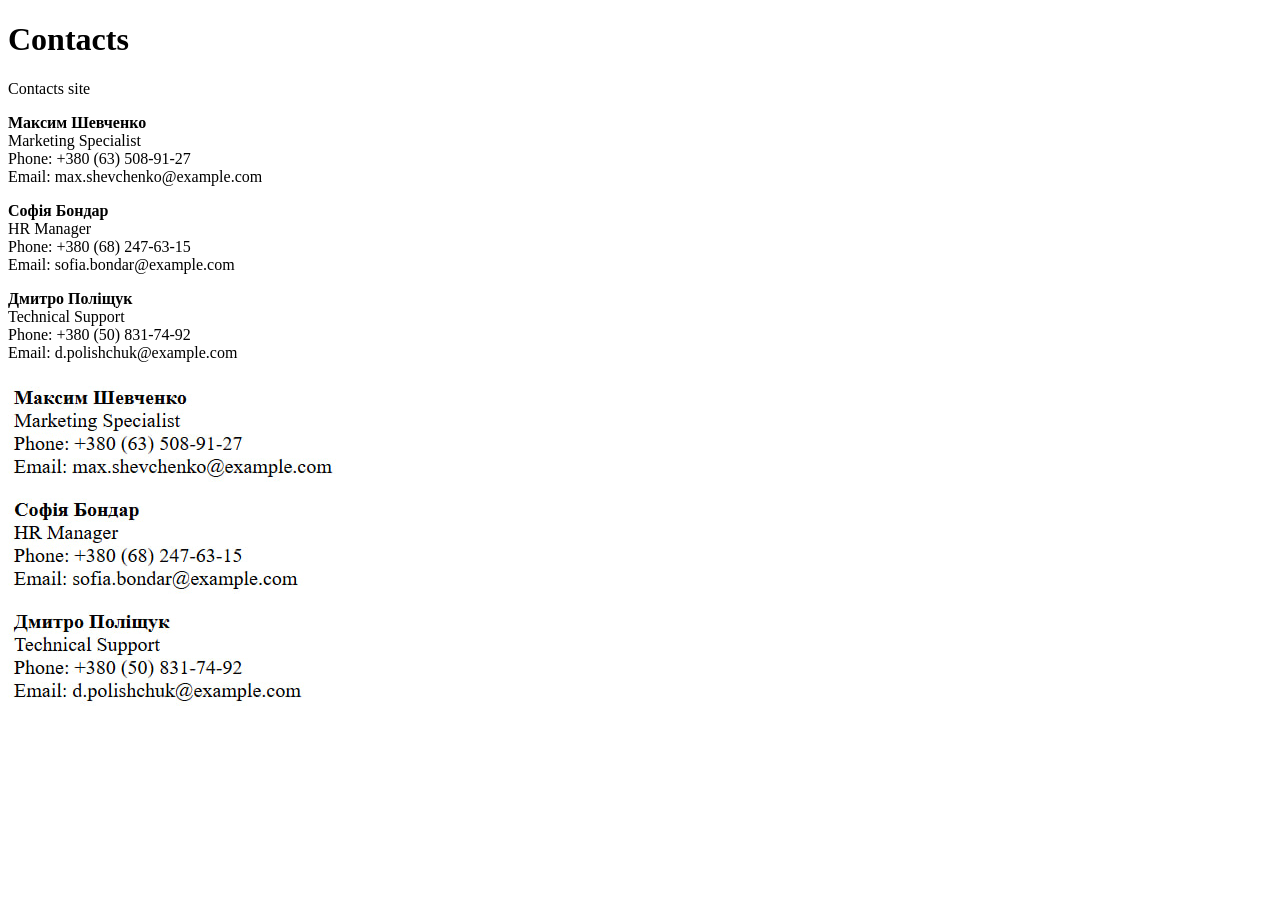
==== pages/contact.html @ 41f0684e "add html" ====
<!DOCTYPE html>
<html>
<head>
<title>Contacts</title>
</head>
<body>

<h1>Contacts</h1>
<p>Contacts site</p>
<p>
    <b>Максим Шевченко</b><br>
    Marketing Specialist<br>
    Phone: +380 (63) 508-91-27<br>
    Email: max.shevchenko@example.com
</p>

<p>
    <b>Софія Бондар</b><br>
    HR Manager<br>
    Phone: +380 (68) 247-63-15<br>
    Email: sofia.bondar@example.com
</p>

<p>
    <b>Дмитро Поліщук</b><br>
    Technical Support<br>
    Phone: +380 (50) 831-74-92<br>
    Email: d.polishchuk@example.com
</p>

<img src="../photos/contacts1.jpg">

</body>
</html>
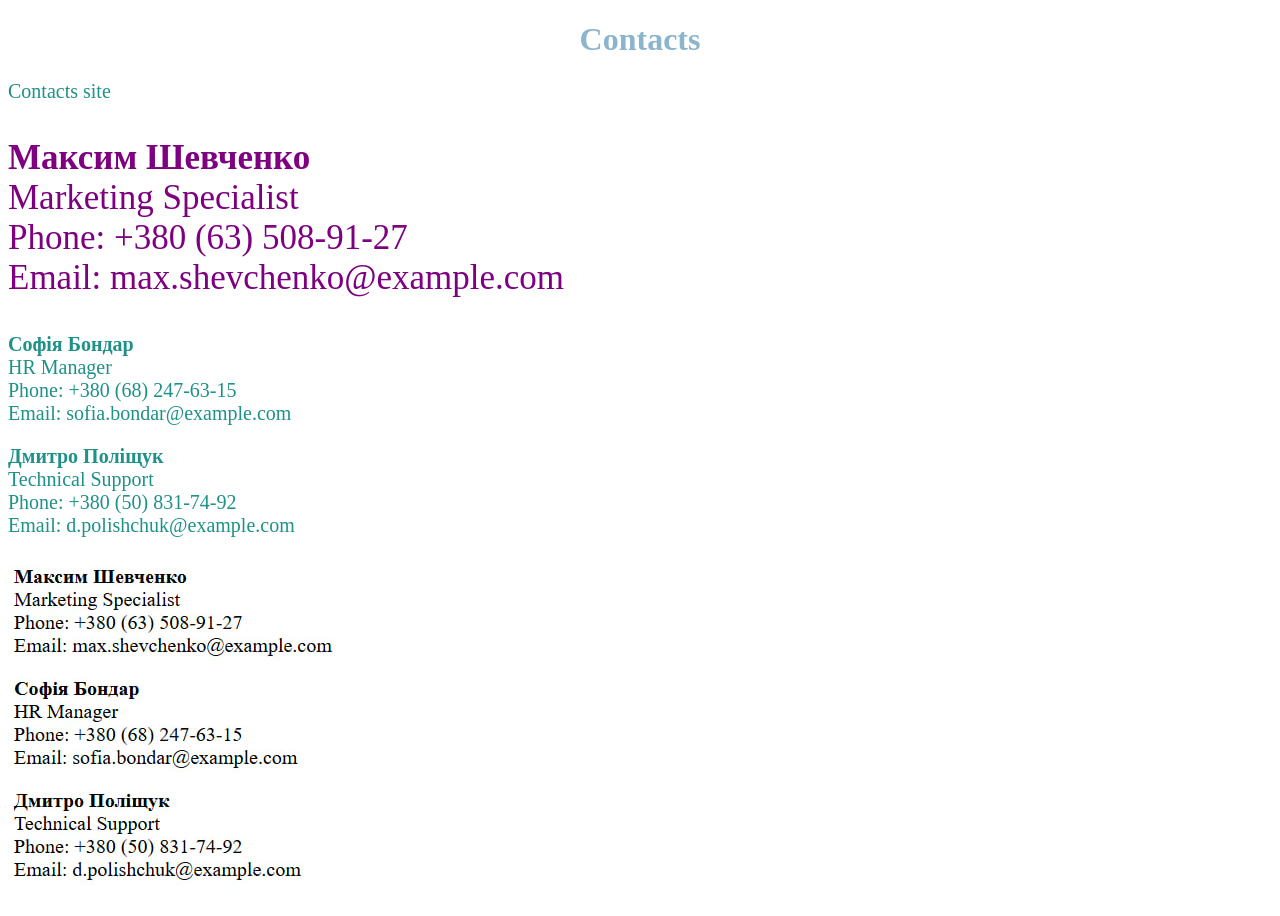
==== commit b0e3bd41: "new commit" ====
--- a/pages/contact.html
+++ b/pages/contact.html
@@ -2,12 +2,20 @@
 <html>
 <head>
 <title>Contacts</title>
+<link rel="stylesheet" href="../style.css">
+ <style>
+p {
+  font-family: verdana;
+  font-size: 20px;
+  color: #008080;
+}
+</style>
 </head>
 <body>
 
 <h1>Contacts</h1>
 <p>Contacts site</p>
-<p>
+<p style="font-family: verdana; font-size: 35px; color: #7e0080">
     <b>Максим Шевченко</b><br>
     Marketing Specialist<br>
     Phone: +380 (63) 508-91-27<br>
--- a/style.css
+++ b/style.css
@@ -0,0 +1,14 @@
+
+body {
+h1 {
+  color: rgb(138, 181, 205);
+  /*ця властивість визначає колір тексту заголовка*/
+  text-align: center;
+}
+
+p {
+  font-family: verdana;
+  font-size: 20px;
+  color: rgb(30, 145, 136);
+}
+}
